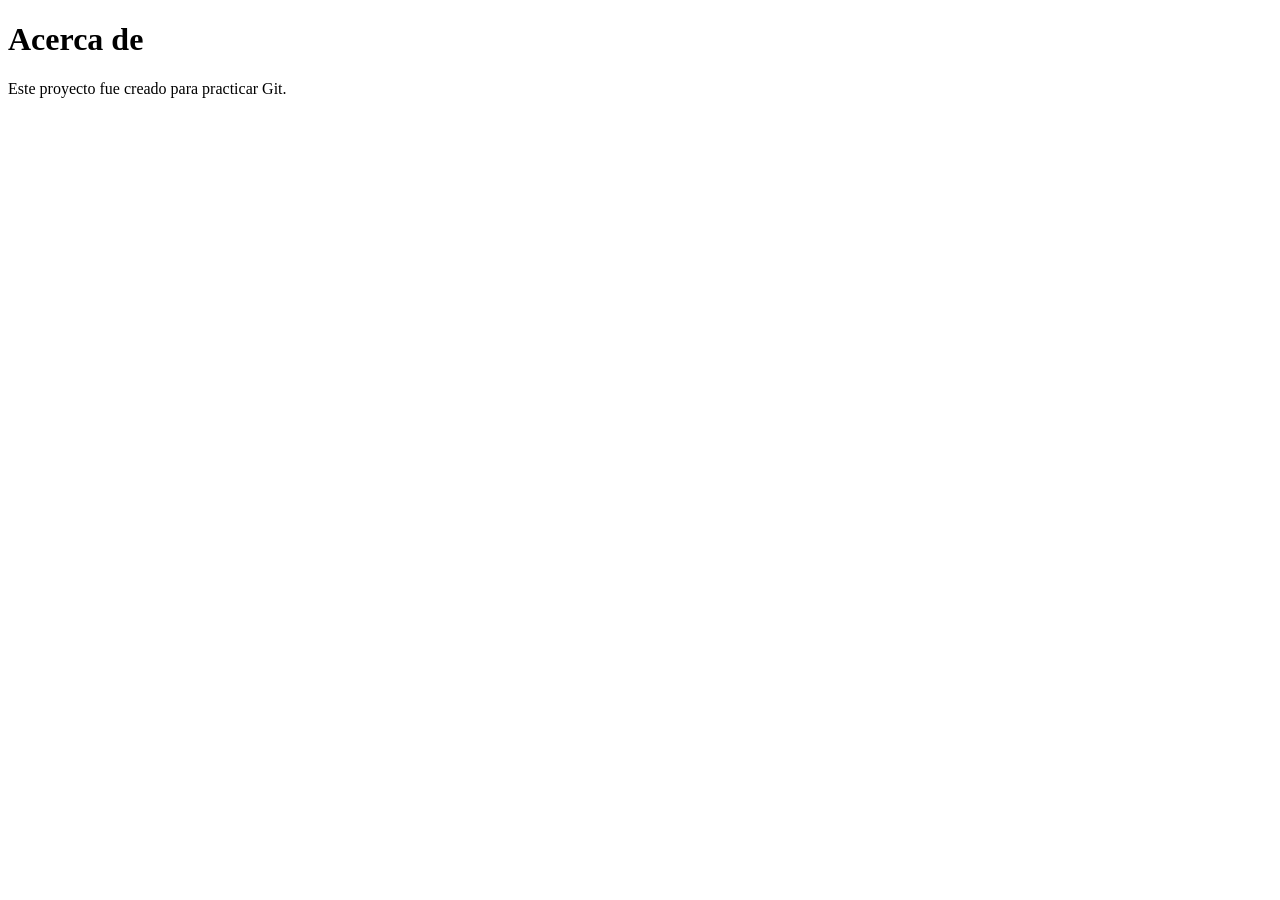
==== acerca.html @ e9382afb "Pagina de acerca modificada" ====
<!DOCTYPE html>
<html lang="es">
<head>
    <meta charset="UTF-8">
    <title>Acerca de</title>
    <link rel="stylesheet" href="estilos.css">
</head>
<body>

<h1>Acerca de</h1>

<p>Este proyecto fue creado para practicar Git.</p>

</body>
</html>
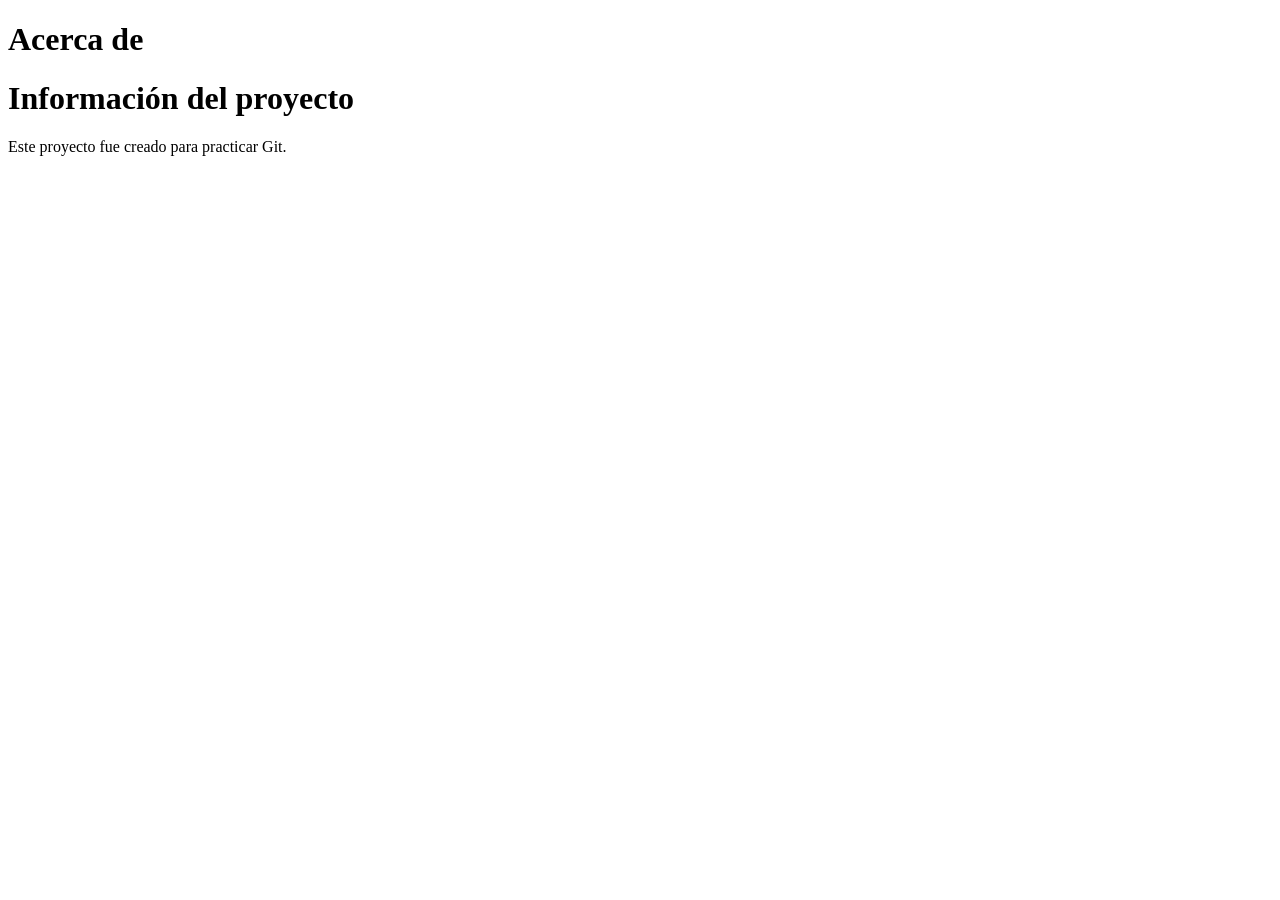
==== commit dcefcaa8: "Cambio en el acerca" ====
--- a/acerca.html
+++ b/acerca.html
@@ -8,7 +8,7 @@
 <body>
 
 <h1>Acerca de</h1>
-
+<h1>Información del proyecto</h1>
 <p>Este proyecto fue creado para practicar Git.</p>
 
 </body>
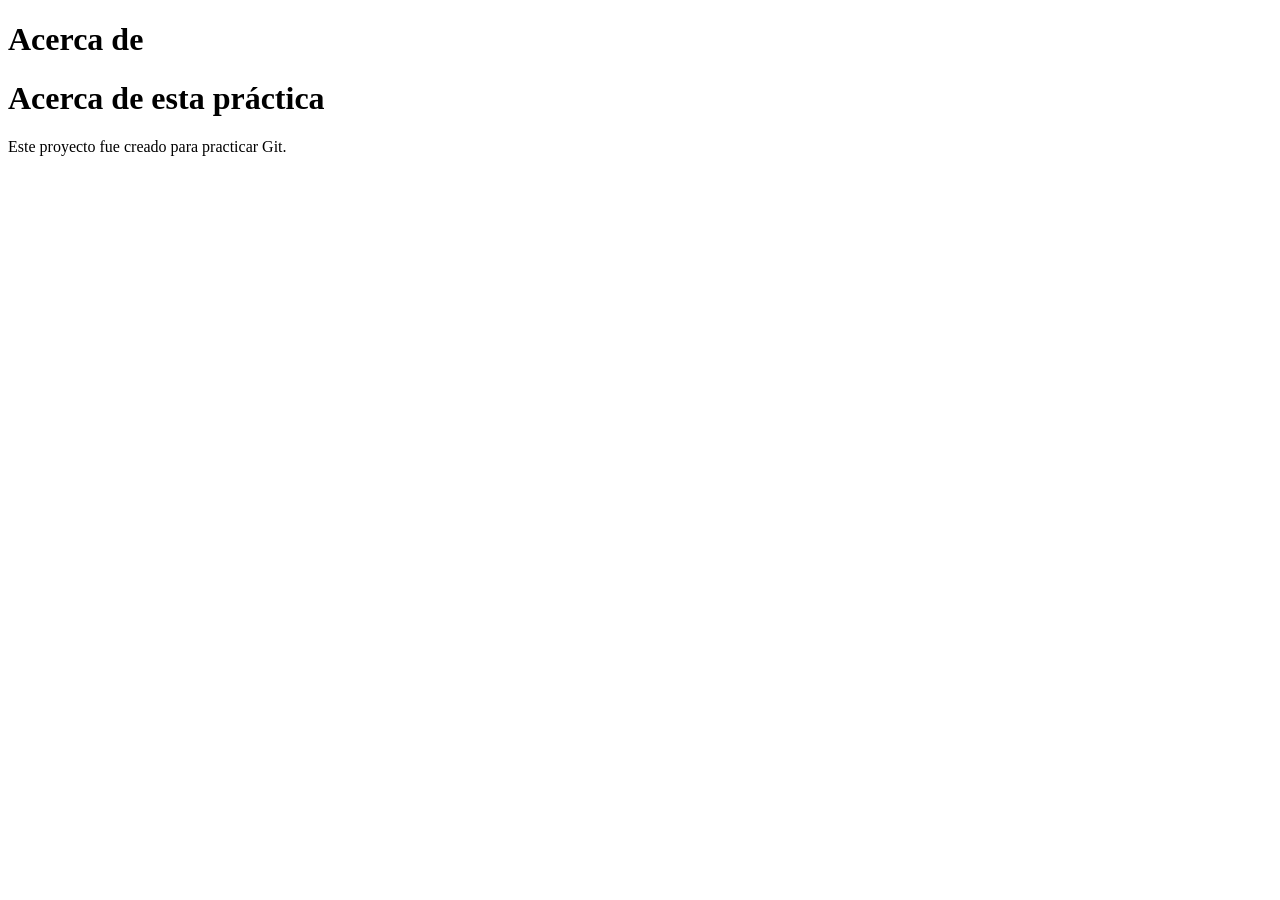
==== commit 3cd996b9: "Enabezado mejorado" ====
--- a/acerca.html
+++ b/acerca.html
@@ -8,7 +8,7 @@
 <body>
 
 <h1>Acerca de</h1>
-<h1>Información del proyecto</h1>
+<h1>Acerca de esta práctica</h1>
 <p>Este proyecto fue creado para practicar Git.</p>
 
 </body>
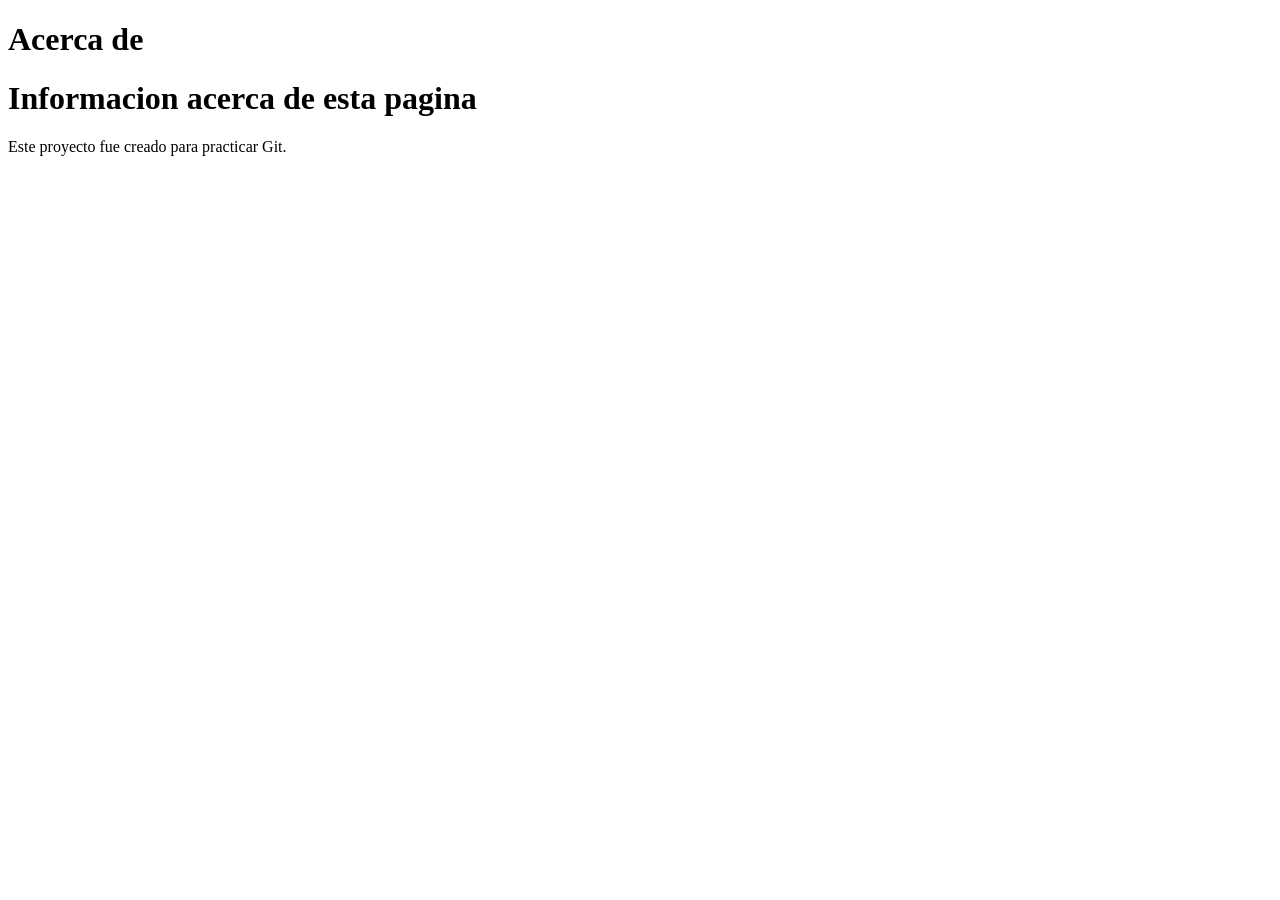
==== commit 25ccac93: "Conflicto tres corregido" ====
--- a/acerca.html
+++ b/acerca.html
@@ -8,7 +8,7 @@
 <body>
 
 <h1>Acerca de</h1>
-<h1>Acerca de esta práctica</h1>
+<h1>Informacion acerca de esta pagina</h1>
 <p>Este proyecto fue creado para practicar Git.</p>
 
 </body>
